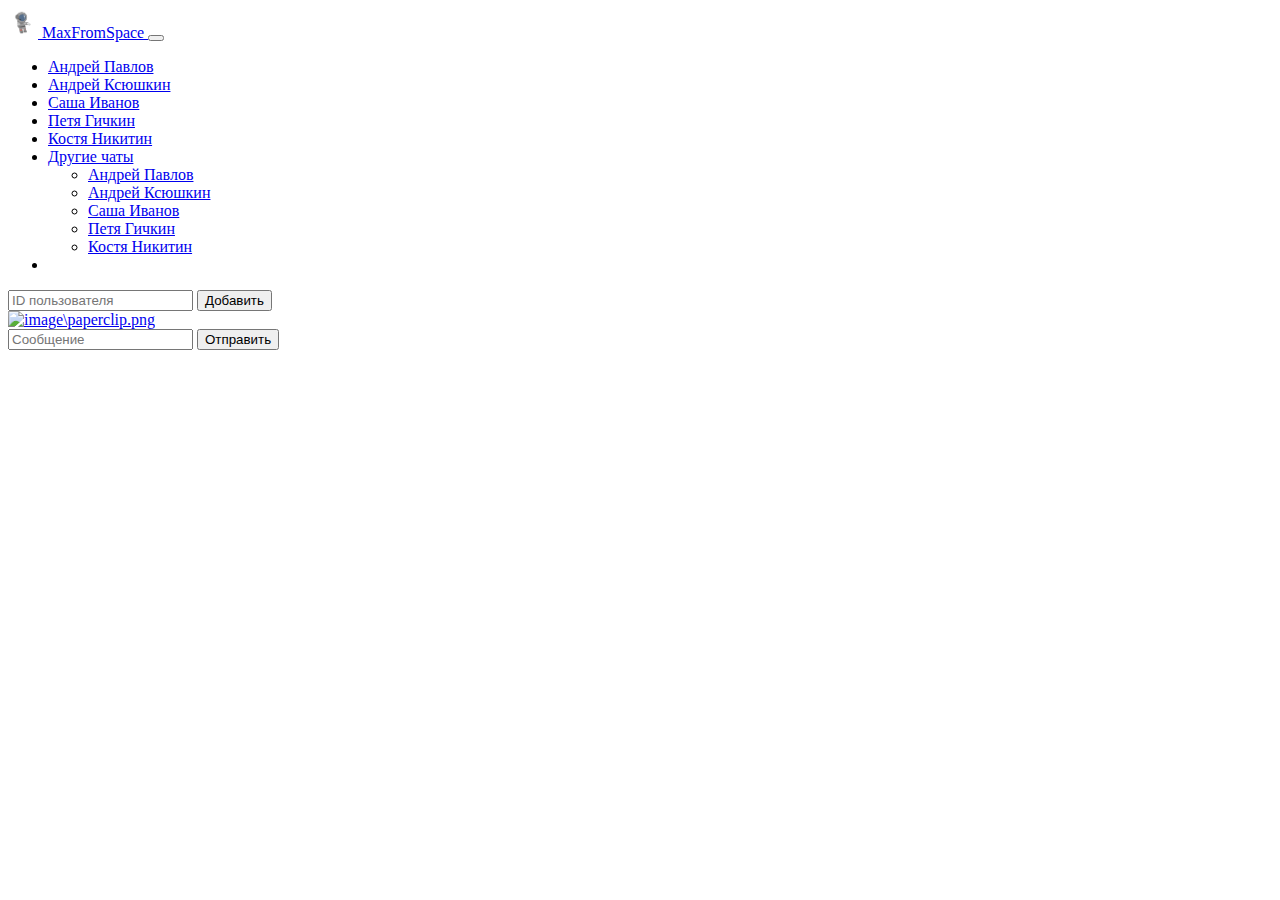
==== index.html @ 54832900 "Update index.html" ====
<!DOCTYPE html>
<html lang="ru">
<head>
    <meta charset="UTF-8">
    <meta http-equiv="X-UA-Compatible" content="IE=edge">
    <meta name="viewport" content="width=device-width, initial-scale=1.0">
    <link rel="shortcut icon" href="image/logo.PNG">
    <title>maxfromspace</title>
    <link rel="stylesheet" href="css/main.css">
    <!-- CSS only -->
    <link href="https://cdn.jsdelivr.net/npm/bootstrap@5.1.1/dist/css/bootstrap.min.css" rel="stylesheet" integrity="sha384-F3w7mX95PdgyTmZZMECAngseQB83DfGTowi0iMjiWaeVhAn4FJkqJByhZMI3AhiU" crossorigin="anonymous">
</head>
<body>
    <header>
        <nav class="navbar navbar-expand-md navbar-light bg-light fixed-top">
            <div class="container-fluid">
                <a class="navbar-brand" href="#">
                    <img src="image/logo.PNG" alt="image/logo.PNG" width="30" height="30" class="d-inline-block align-text-top">
                    MaxFromSpace
                </a>
              <button class="navbar-toggler" type="button" data-bs-toggle="collapse" data-bs-target="#navbarSupportedContent" aria-controls="navbarSupportedContent" aria-expanded="false" aria-label="Toggle navigation">
                <span class="navbar-toggler-icon"></span>
              </button>
              <div class="collapse navbar-collapse" id="navbarSupportedContent">
                <ul class="navbar-nav me-auto mb-2 mb-lg-0">
                  <!-- телефон -->
                  <li class="nav-item d-md-none">
                    <a class="nav-link" aria-current="page" href="#">Андрей Павлов</a>
                  </li>
                  <li class="nav-item d-md-none">
                    <a class="nav-link active" href="#">Андрей Ксюшкин</a>
                  </li>
                  <li class="nav-item d-md-none">
                    <a class="nav-link active" href="#">Саша Иванов</a>
                  </li>
                  <li class="nav-item d-md-none">
                    <a class="nav-link active" href="#">Петя Гичкин</a>
                  </li>
                  <li class="nav-item d-md-none">
                    <a class="nav-link active" href="#">Костя Никитин</a>
                  </li>
                  <!-- пк -->
                  <li class="nav-item dropdown d-none d-md-block">
                    <a class="nav-link dropdown-toggle" href="#" id="navbarDropdown" role="button" data-bs-toggle="dropdown" aria-expanded="false">
                       Другие чаты
                    </a>
                    <ul class="dropdown-menu" aria-labelledby="navbarDropdown">
                      <li><a class="dropdown-item text-muted" href="#">Андрей Павлов</a></li>
                      <li><a class="dropdown-item" href="#">Андрей Ксюшкин</a></li>
                      <li><a class="dropdown-item" href="#">Саша Иванов</a></li>
                      <li><a class="dropdown-item" href="#">Петя Гичкин</a></li>
                      <li><a class="dropdown-item" href="#">Костя Никитин</a></li>
                    </ul>
                  </li>
                  <!-- на потом -->
                  <li class="nav-item">
                    <a class="nav-link disabled"></a>
                  </li>
                </ul>
                <form class="d-flex">
                  <input class="form-control me-2" type="search" placeholder="ID пользователя" aria-label="Search">
                  <button class="btn btn-outline-primary" type="submit">Добавить</button>
                </form>
              </div>
            </div>
          </nav>
    </header>

    <footer class="fixed-bottom">
        <nav class="navbar navbar-light bg-light">
            <div class="container-fluid">
              <a class="navbar-brand" href="#">
                <img src="image\paperclip.svg" alt="image\paperclip.png" width="30" height="24">
              </a>
              <form class="d-flex margin-left">
                <input class="form-control me-2" type="search" placeholder="Сообщение" aria-label="Search">
                <button class="btn btn-info" type="submit">Отправить</button>
              </form>
        </div>
          </nav>
    </footer>
    <!-- JavaScript Bundle with Popper -->
    <script src="https://cdn.jsdelivr.net/npm/bootstrap@5.1.1/dist/js/bootstrap.bundle.min.js" integrity="sha384-/bQdsTh/da6pkI1MST/rWKFNjaCP5gBSY4sEBT38Q/9RBh9AH40zEOg7Hlq2THRZ" crossorigin="anonymous"></script> 
</body>
</html>
---- css/main.css ----
h1 {
    color: lightslategray;
}
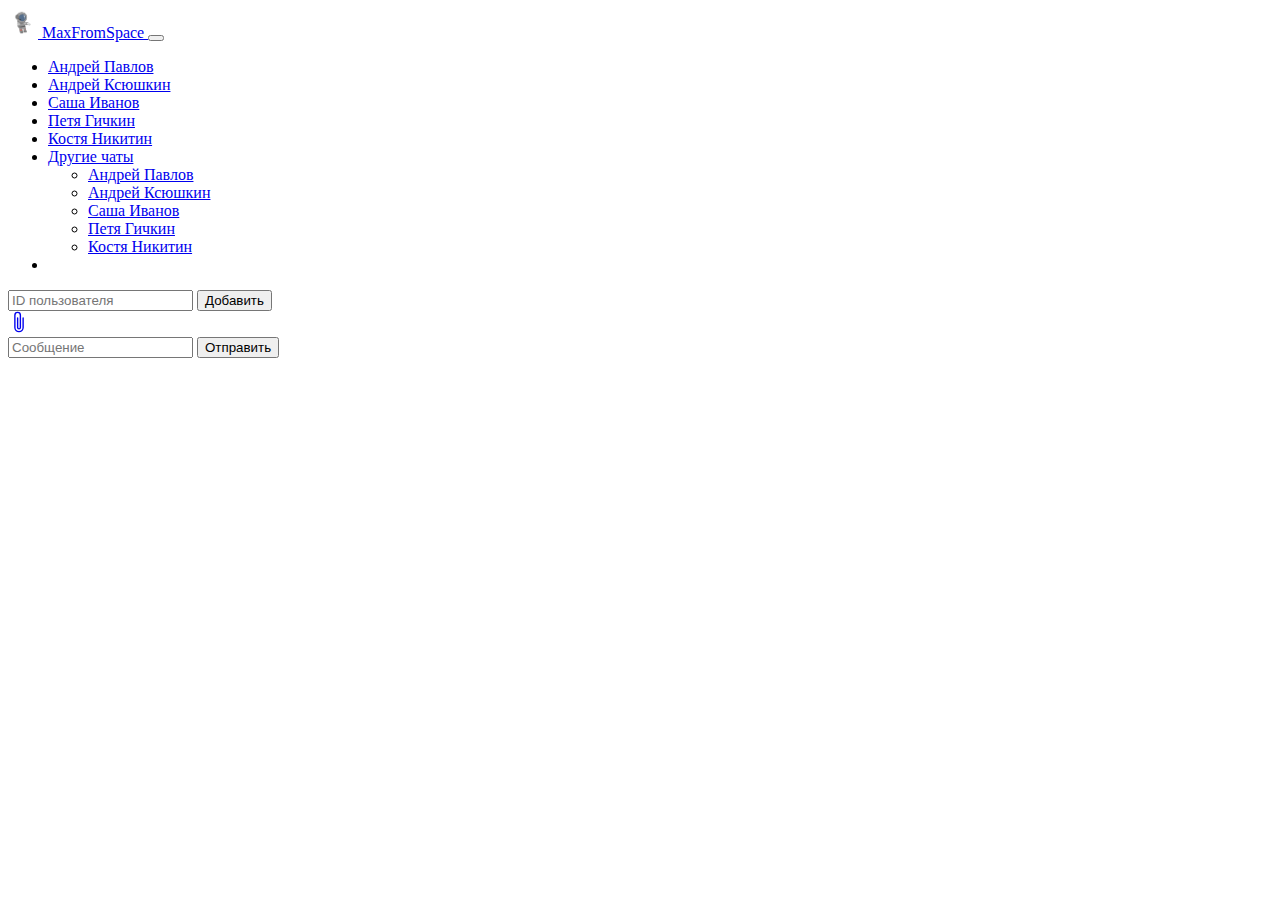
==== commit 48e0d38c: "Update index.html" ====
--- a/index.html
+++ b/index.html
@@ -70,7 +70,9 @@
         <nav class="navbar navbar-light bg-light">
             <div class="container-fluid">
               <a class="navbar-brand" href="#">
-                <img src="image\paperclip.svg" alt="image\paperclip.png" width="30" height="24">
+                <svg xmlns="http://www.w3.org/2000/svg" width="22" height="22" fill="currentColor" class="bi bi-paperclip" viewBox="0 0 16 16">
+                    <path d="M4.5 3a2.5 2.5 0 0 1 5 0v9a1.5 1.5 0 0 1-3 0V5a.5.5 0 0 1 1 0v7a.5.5 0 0 0 1 0V3a1.5 1.5 0 1 0-3 0v9a2.5 2.5 0 0 0 5 0V5a.5.5 0 0 1 1 0v7a3.5 3.5 0 1 1-7 0V3z"/>
+                  </svg>
               </a>
               <form class="d-flex margin-left">
                 <input class="form-control me-2" type="search" placeholder="Сообщение" aria-label="Search">
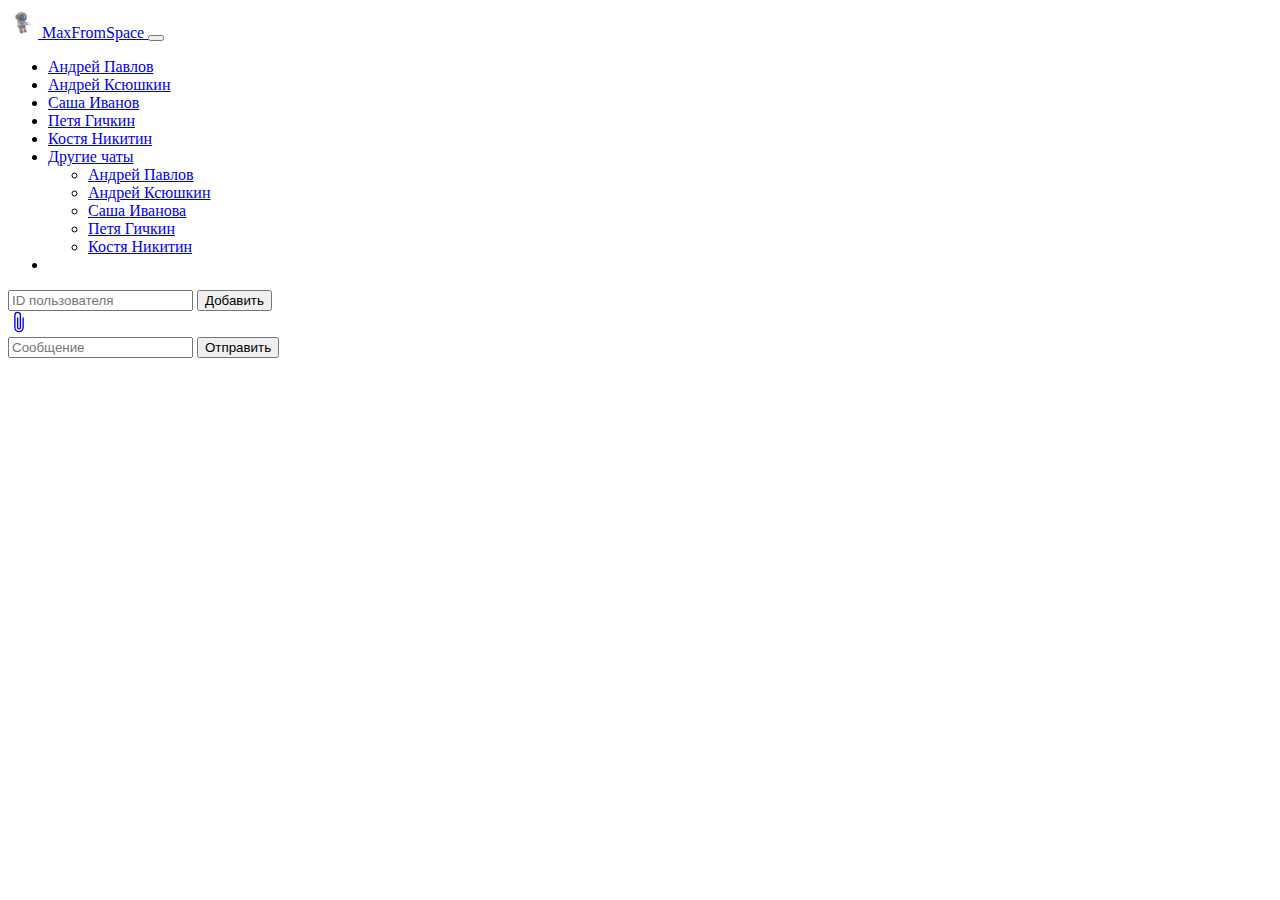
==== commit 2013b78b: "Update index.html" ====
--- a/index.html
+++ b/index.html
@@ -47,7 +47,7 @@
                     <ul class="dropdown-menu" aria-labelledby="navbarDropdown">
                       <li><a class="dropdown-item text-muted" href="#">Андрей Павлов</a></li>
                       <li><a class="dropdown-item" href="#">Андрей Ксюшкин</a></li>
-                      <li><a class="dropdown-item" href="#">Саша Иванов</a></li>
+                      <li><a class="dropdown-item" href="#">Саша Иванова</a></li>
                       <li><a class="dropdown-item" href="#">Петя Гичкин</a></li>
                       <li><a class="dropdown-item" href="#">Костя Никитин</a></li>
                     </ul>
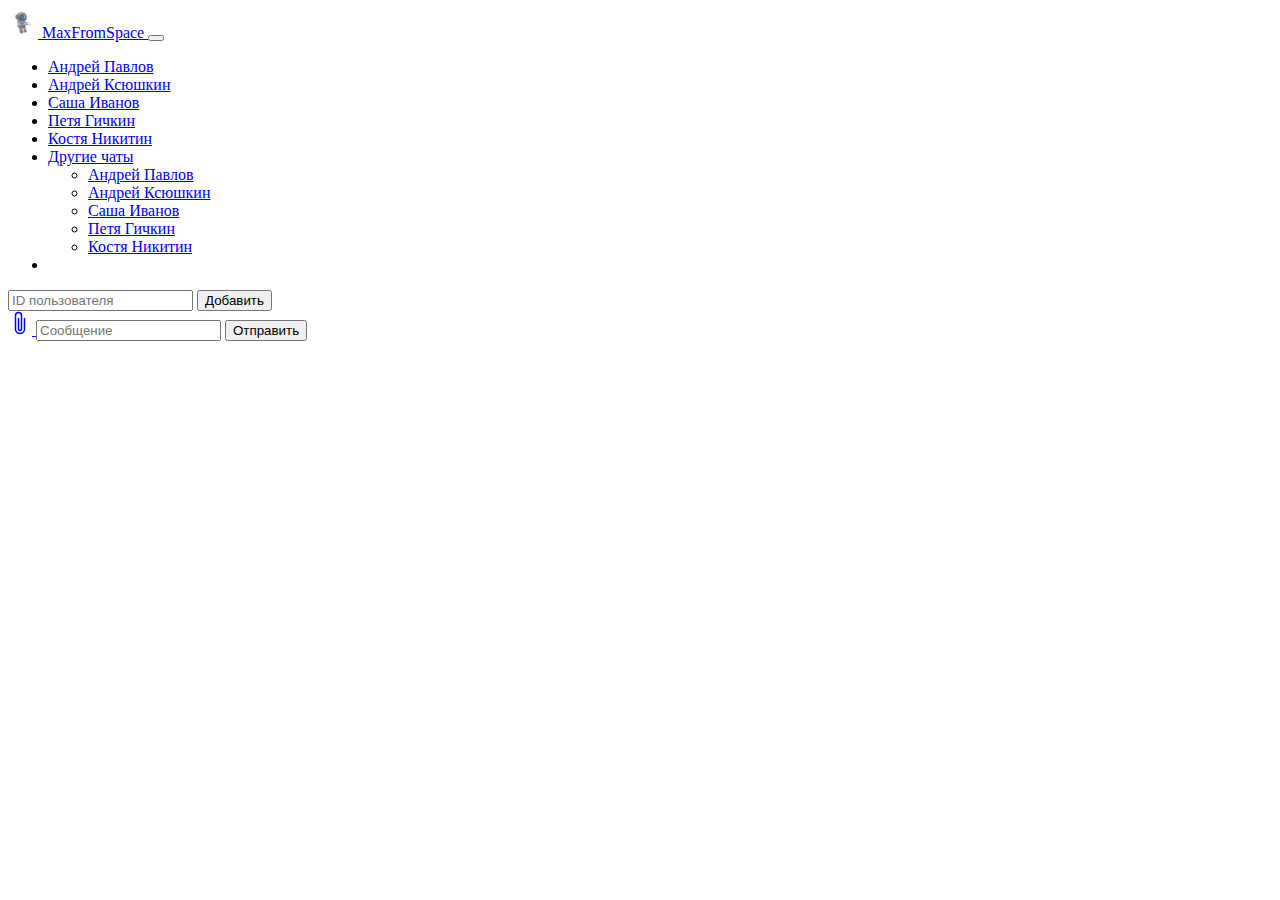
==== commit 4c5f7c05: "Update index.html" ====
--- a/index.html
+++ b/index.html
@@ -1,5 +1,6 @@
 <!DOCTYPE html>
 <html lang="ru">
+
 <head>
     <meta charset="UTF-8">
     <meta http-equiv="X-UA-Compatible" content="IE=edge">
@@ -8,80 +9,102 @@
     <title>maxfromspace</title>
     <link rel="stylesheet" href="css/main.css">
     <!-- CSS only -->
-    <link href="https://cdn.jsdelivr.net/npm/bootstrap@5.1.1/dist/css/bootstrap.min.css" rel="stylesheet" integrity="sha384-F3w7mX95PdgyTmZZMECAngseQB83DfGTowi0iMjiWaeVhAn4FJkqJByhZMI3AhiU" crossorigin="anonymous">
+    <link href="https://cdn.jsdelivr.net/npm/bootstrap@5.1.1/dist/css/bootstrap.min.css" rel="stylesheet"
+        integrity="sha384-F3w7mX95PdgyTmZZMECAngseQB83DfGTowi0iMjiWaeVhAn4FJkqJByhZMI3AhiU" crossorigin="anonymous">
 </head>
+
 <body>
     <header>
         <nav class="navbar navbar-expand-md navbar-light bg-light fixed-top">
             <div class="container-fluid">
                 <a class="navbar-brand" href="#">
-                    <img src="image/logo.PNG" alt="image/logo.PNG" width="30" height="30" class="d-inline-block align-text-top">
+                    <img src="image/logo.PNG" alt="image/logo.PNG" width="30" height="30"
+                        class="d-inline-block align-text-top">
                     MaxFromSpace
                 </a>
-              <button class="navbar-toggler" type="button" data-bs-toggle="collapse" data-bs-target="#navbarSupportedContent" aria-controls="navbarSupportedContent" aria-expanded="false" aria-label="Toggle navigation">
-                <span class="navbar-toggler-icon"></span>
-              </button>
-              <div class="collapse navbar-collapse" id="navbarSupportedContent">
-                <ul class="navbar-nav me-auto mb-2 mb-lg-0">
-                  <!-- телефон -->
-                  <li class="nav-item d-md-none">
-                    <a class="nav-link" aria-current="page" href="#">Андрей Павлов</a>
-                  </li>
-                  <li class="nav-item d-md-none">
-                    <a class="nav-link active" href="#">Андрей Ксюшкин</a>
-                  </li>
-                  <li class="nav-item d-md-none">
-                    <a class="nav-link active" href="#">Саша Иванов</a>
-                  </li>
-                  <li class="nav-item d-md-none">
-                    <a class="nav-link active" href="#">Петя Гичкин</a>
-                  </li>
-                  <li class="nav-item d-md-none">
-                    <a class="nav-link active" href="#">Костя Никитин</a>
-                  </li>
-                  <!-- пк -->
-                  <li class="nav-item dropdown d-none d-md-block">
-                    <a class="nav-link dropdown-toggle" href="#" id="navbarDropdown" role="button" data-bs-toggle="dropdown" aria-expanded="false">
-                       Другие чаты
-                    </a>
-                    <ul class="dropdown-menu" aria-labelledby="navbarDropdown">
-                      <li><a class="dropdown-item text-muted" href="#">Андрей Павлов</a></li>
-                      <li><a class="dropdown-item" href="#">Андрей Ксюшкин</a></li>
-                      <li><a class="dropdown-item" href="#">Саша Иванова</a></li>
-                      <li><a class="dropdown-item" href="#">Петя Гичкин</a></li>
-                      <li><a class="dropdown-item" href="#">Костя Никитин</a></li>
+                <button class="navbar-toggler" type="button" data-bs-toggle="collapse"
+                    data-bs-target="#navbarSupportedContent" aria-controls="navbarSupportedContent"
+                    aria-expanded="false" aria-label="Toggle navigation">
+                    <span class="navbar-toggler-icon"></span>
+                </button>
+                <div class="collapse navbar-collapse" id="navbarSupportedContent">
+                    <ul class="navbar-nav me-auto mb-2 mb-lg-0">
+                        <!-- телефон -->
+                        <li class="nav-item d-md-none">
+                            <a class="nav-link" aria-current="page" href="#">Андрей Павлов</a>
+                        </li>
+                        <li class="nav-item d-md-none">
+                            <a class="nav-link active" href="#">Андрей Ксюшкин</a>
+                        </li>
+                        <li class="nav-item d-md-none">
+                            <a class="nav-link active" href="#">Саша Иванов</a>
+                        </li>
+                        <li class="nav-item d-md-none">
+                            <a class="nav-link active" href="#">Петя Гичкин</a>
+                        </li>
+                        <li class="nav-item d-md-none">
+                            <a class="nav-link active" href="#">Костя Никитин</a>
+                        </li>
+                        <!-- пк -->
+                        <li class="nav-item dropdown d-none d-md-block">
+                            <a class="nav-link dropdown-toggle" href="#" id="navbarDropdown" role="button"
+                                data-bs-toggle="dropdown" aria-expanded="false">
+                                Другие чаты
+                            </a>
+                            <ul class="dropdown-menu" aria-labelledby="navbarDropdown">
+                                <li><a class="dropdown-item text-muted" href="#">Андрей Павлов</a></li>
+                                <li><a class="dropdown-item" href="#">Андрей Ксюшкин</a></li>
+                                <li><a class="dropdown-item" href="#">Саша Иванов</a></li>
+                                <li><a class="dropdown-item" href="#">Петя Гичкин</a></li>
+                                <li><a class="dropdown-item" href="#">Костя Никитин</a></li>
+                            </ul>
+                        </li>
+                        <!-- на потом -->
+                        <li class="nav-item">
+                            <a class="nav-link disabled"></a>
+                        </li>
                     </ul>
-                  </li>
-                  <!-- на потом -->
-                  <li class="nav-item">
-                    <a class="nav-link disabled"></a>
-                  </li>
-                </ul>
-                <form class="d-flex">
-                  <input class="form-control me-2" type="search" placeholder="ID пользователя" aria-label="Search">
-                  <button class="btn btn-outline-primary" type="submit">Добавить</button>
-                </form>
-              </div>
+                    <form class="d-flex">
+                        <input class="form-control me-2" type="search" placeholder="ID пользователя"
+                            aria-label="Search">
+                        <button class="btn btn-outline-primary" type="submit">Добавить</button>
+                    </form>
+                </div>
             </div>
-          </nav>
+        </nav>
     </header>
 
-    <footer class="fixed-bottom">
-        <nav class="navbar navbar-light bg-light">
-            <div class="container-fluid">
-              <a class="navbar-brand" href="#">
-                <svg xmlns="http://www.w3.org/2000/svg" width="22" height="22" fill="currentColor" class="bi bi-paperclip" viewBox="0 0 16 16">
-                    <path d="M4.5 3a2.5 2.5 0 0 1 5 0v9a1.5 1.5 0 0 1-3 0V5a.5.5 0 0 1 1 0v7a.5.5 0 0 0 1 0V3a1.5 1.5 0 1 0-3 0v9a2.5 2.5 0 0 0 5 0V5a.5.5 0 0 1 1 0v7a3.5 3.5 0 1 1-7 0V3z"/>
-                  </svg>
-              </a>
-              <form class="d-flex margin-left">
+    <footer class="container-fluid p-3">
+        <nav class="navbar navbar-light fixed-bottom bg-light justify-content-between">
+            <form class="d-flex justify-content-between" id="my_form">
+                <a class="btn btn-light navbar-brand" href="#">
+                    <svg xmlns="http://www.w3.org/2000/svg" width="1.5em" height="1.5em" fill="currentColor"
+                        class="bi bi-paperclip" viewBox="0 0 16 16">
+                        <path
+                            d="M4.5 3a2.5 2.5 0 0 1 5 0v9a1.5 1.5 0 0 1-3 0V5a.5.5 0 0 1 1 0v7a.5.5 0 0 0 1 0V3a1.5 1.5 0 1 0-3 0v9a2.5 2.5 0 0 0 5 0V5a.5.5 0 0 1 1 0v7a3.5 3.5 0 1 1-7 0V3z" />
+                    </svg>
+                </a>
                 <input class="form-control me-2" type="search" placeholder="Сообщение" aria-label="Search">
                 <button class="btn btn-info" type="submit">Отправить</button>
-              </form>
-        </div>
-          </nav>
+            </form>
+        </nav>
     </footer>
+
     <!-- JavaScript Bundle with Popper -->
-    <script src="https://cdn.jsdelivr.net/npm/bootstrap@5.1.1/dist/js/bootstrap.bundle.min.js" integrity="sha384-/bQdsTh/da6pkI1MST/rWKFNjaCP5gBSY4sEBT38Q/9RBh9AH40zEOg7Hlq2THRZ" crossorigin="anonymous"></script> 
+    <script src="https://cdn.jsdelivr.net/npm/bootstrap@5.1.1/dist/js/bootstrap.bundle.min.js"
+        integrity="sha384-/bQdsTh/da6pkI1MST/rWKFNjaCP5gBSY4sEBT38Q/9RBh9AH40zEOg7Hlq2THRZ"
+        crossorigin="anonymous"></script>
+    
+    <script>
+        document.addEventListener('DOMContentLoaded', function(){
+            var availableScreenWidth = window.screen.availWidth;
+            if (availableScreenWidth < 500){
+                document.getElementById( 'my_form' ).style.width = String(availableScreenWidth) +  "px";
+            }else{
+                document.getElementById( 'my_form' ).style.width = String(availableScreenWidth/2) +  "px";
+            }
+        });
+    </script>
 </body>
+
 </html>
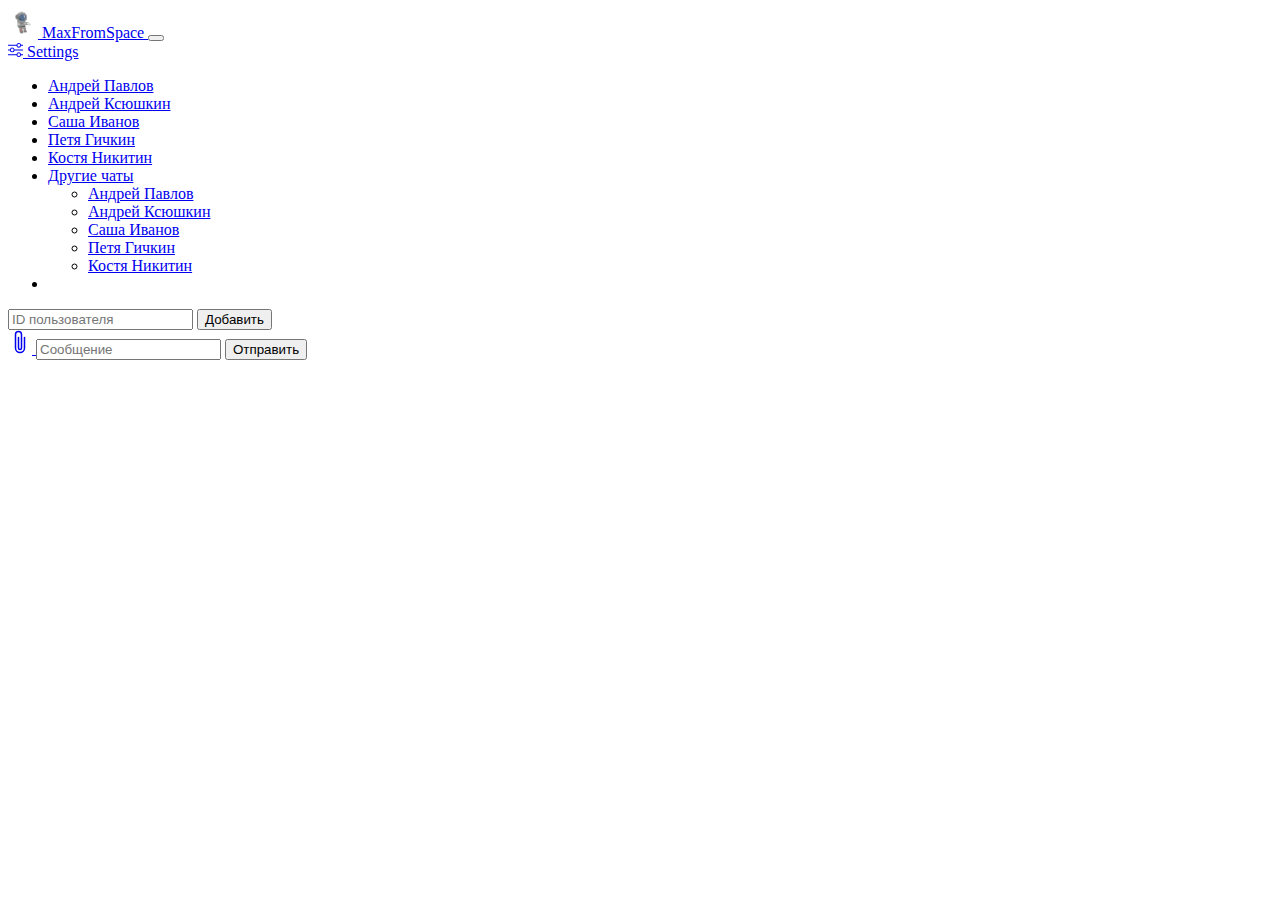
==== commit dd10451a: "Update index.html" ====
--- a/index.html
+++ b/index.html
@@ -28,21 +28,27 @@
                     <span class="navbar-toggler-icon"></span>
                 </button>
                 <div class="collapse navbar-collapse" id="navbarSupportedContent">
+                    <a class="navbar-brand text-dark" href="#">
+                        <svg xmlns="http://www.w3.org/2000/svg" width="15" height="15" fill="currentColor" class="bi bi-sliders" viewBox="0 0 16 16">
+                            <path fill-rule="evenodd" d="M11.5 2a1.5 1.5 0 1 0 0 3 1.5 1.5 0 0 0 0-3zM9.05 3a2.5 2.5 0 0 1 4.9 0H16v1h-2.05a2.5 2.5 0 0 1-4.9 0H0V3h9.05zM4.5 7a1.5 1.5 0 1 0 0 3 1.5 1.5 0 0 0 0-3zM2.05 8a2.5 2.5 0 0 1 4.9 0H16v1H6.95a2.5 2.5 0 0 1-4.9 0H0V8h2.05zm9.45 4a1.5 1.5 0 1 0 0 3 1.5 1.5 0 0 0 0-3zm-2.45 1a2.5 2.5 0 0 1 4.9 0H16v1h-2.05a2.5 2.5 0 0 1-4.9 0H0v-1h9.05z"/>
+                          </svg>
+                          Settings
+                    </a>
                     <ul class="navbar-nav me-auto mb-2 mb-lg-0">
                         <!-- телефон -->
-                        <li class="nav-item d-md-none">
+                        <li class="nav-item d-md-none bugaga">
                             <a class="nav-link" aria-current="page" href="#">Андрей Павлов</a>
                         </li>
-                        <li class="nav-item d-md-none">
+                        <li class="nav-item d-md-none bugaga">
                             <a class="nav-link active" href="#">Андрей Ксюшкин</a>
                         </li>
-                        <li class="nav-item d-md-none">
+                        <li class="nav-item d-md-none bugaga">
                             <a class="nav-link active" href="#">Саша Иванов</a>
                         </li>
-                        <li class="nav-item d-md-none">
+                        <li class="nav-item d-md-none bugaga">
                             <a class="nav-link active" href="#">Петя Гичкин</a>
                         </li>
-                        <li class="nav-item d-md-none">
+                        <li class="nav-item d-md-none bugaga">
                             <a class="nav-link active" href="#">Костя Никитин</a>
                         </li>
                         <!-- пк -->
@@ -74,7 +80,7 @@
         </nav>
     </header>
 
-    <footer class="container-fluid p-3">
+    <footer class="container-fluid">
         <nav class="navbar navbar-light fixed-bottom bg-light justify-content-between">
             <form class="d-flex justify-content-between" id="my_form">
                 <a class="btn btn-light navbar-brand" href="#">
@@ -95,16 +101,16 @@
         integrity="sha384-/bQdsTh/da6pkI1MST/rWKFNjaCP5gBSY4sEBT38Q/9RBh9AH40zEOg7Hlq2THRZ"
         crossorigin="anonymous"></script>
     
-    <script>
-        document.addEventListener('DOMContentLoaded', function(){
-            var availableScreenWidth = window.screen.availWidth;
-            if (availableScreenWidth < 500){
-                document.getElementById( 'my_form' ).style.width = String(availableScreenWidth) +  "px";
-            }else{
-                document.getElementById( 'my_form' ).style.width = String(availableScreenWidth/2) +  "px";
-            }
-        });
-    </script>
+        <script>
+            document.addEventListener('DOMContentLoaded', function(){
+                var availableScreenWidth = window.screen.availWidth;
+                if (availableScreenWidth < 500){
+                    document.getElementById( 'my_form' ).style.width = String(availableScreenWidth) +  "px";
+                }else{
+                    document.getElementById( 'my_form' ).style.width = String(availableScreenWidth/2) +  "px";
+                }
+            });
+        </script>
 </body>
 
 </html>
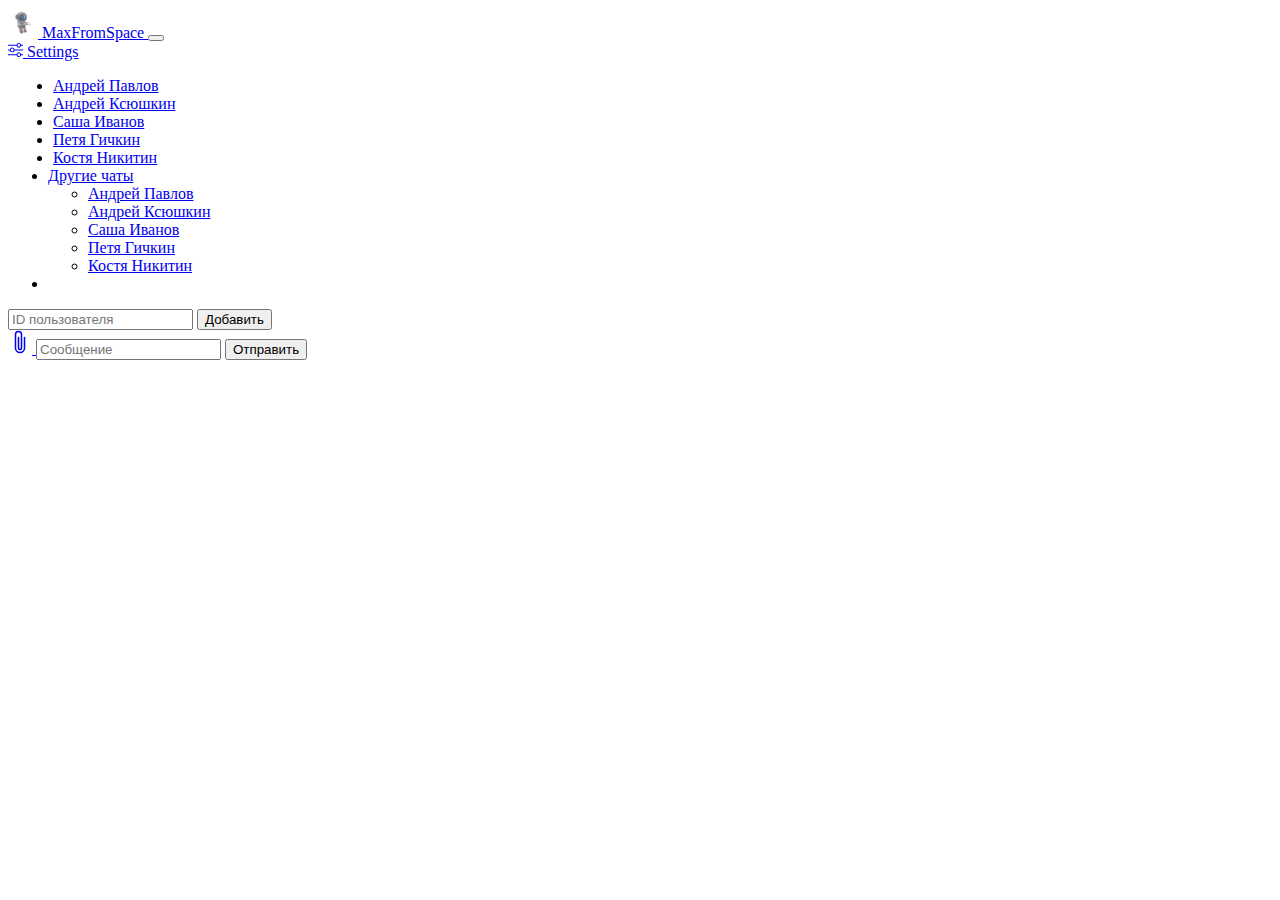
==== commit 8e593d22: "Update index.html" ====
--- a/index.html
+++ b/index.html
@@ -49,7 +49,7 @@
                             <a class="nav-link active" href="#">Петя Гичкин</a>
                         </li>
                         <li class="nav-item d-md-none bugaga">
-                            <a class="nav-link active" href="#">Костя Никитин</a>
+                            <a class="nav-link active" href="/calculator.html">Костя Никитин</a>
                         </li>
                         <!-- пк -->
                         <li class="nav-item dropdown d-none d-md-block">
--- a/css/main.css
+++ b/css/main.css
@@ -1,3 +1,3 @@
-h1 {
-    color: lightslategray;
-}+.bugaga {
+    margin-left: 5px;
+  }
